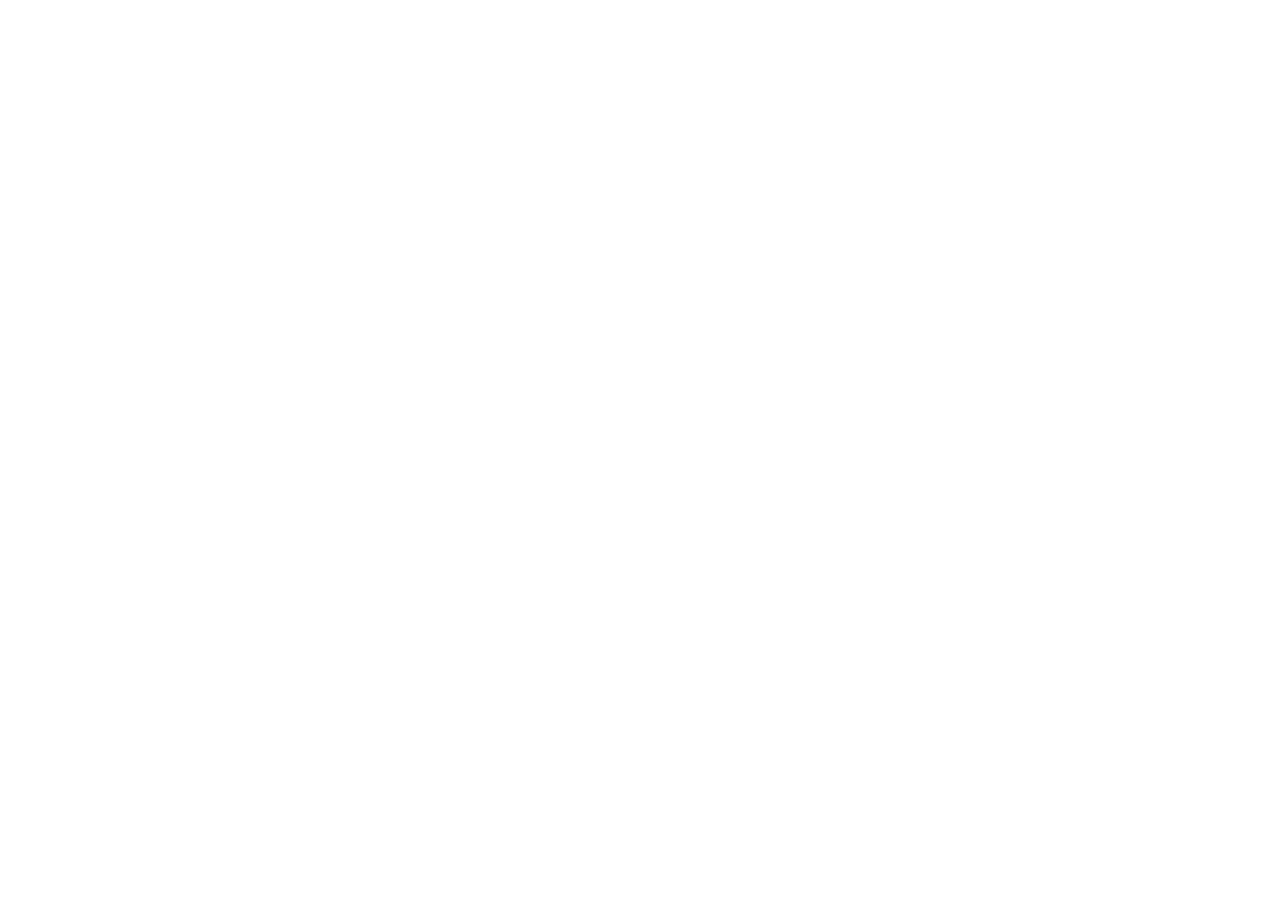
==== index.html @ f6dd2c83 "files" ====
<!DOCTYPE html>
<html lang="fr">

	<head>
		<meta charset="UTF-8" /><!-- Caractères européen -->
		<meta name="viewport" content="width=device-width, initial-scale=1.0" />
		<title>Tichef - ACCUEIL</title>
		<!--<link rel="icon" type="image/png" href="assets/favicon.png">-->
		<script src="https://kit.fontawesome.com/a05f885daf.js" crossorigin="anonymous"></script>
		<link rel="stylesheet" href="style.css" />
		<script src="app.js" defer></script>
	</head>
	
	<body>
	
	</body>
	
</html>
---- style.css ----
html {
    font-size: 62.5%;
  }
  * {
    margin: 0;
    padding: 0;
    box-sizing: border-box;
  }
  p {
    font-size: 1.6rem;
  }
  a {
    text-decoration: none;
  }
  li {
    list-style-type: none;
  }
  /* Debut Team Positionnement */
  .Rltv{
      position: relative;
  }
  .AbsltZindex1{
      position: absolute;
      top: 0;
      left: 0;
      z-index: 1;
  }
  .flex {
      display: flex;
  }
  .SpcBtwn{
      justify-content: space-between;
  }
  .SpcArnd{
      justify-content: space-around;
  }
  .AlgnItmCntr{
      align-items: center;
  }
  /* Fin Team positionnement */
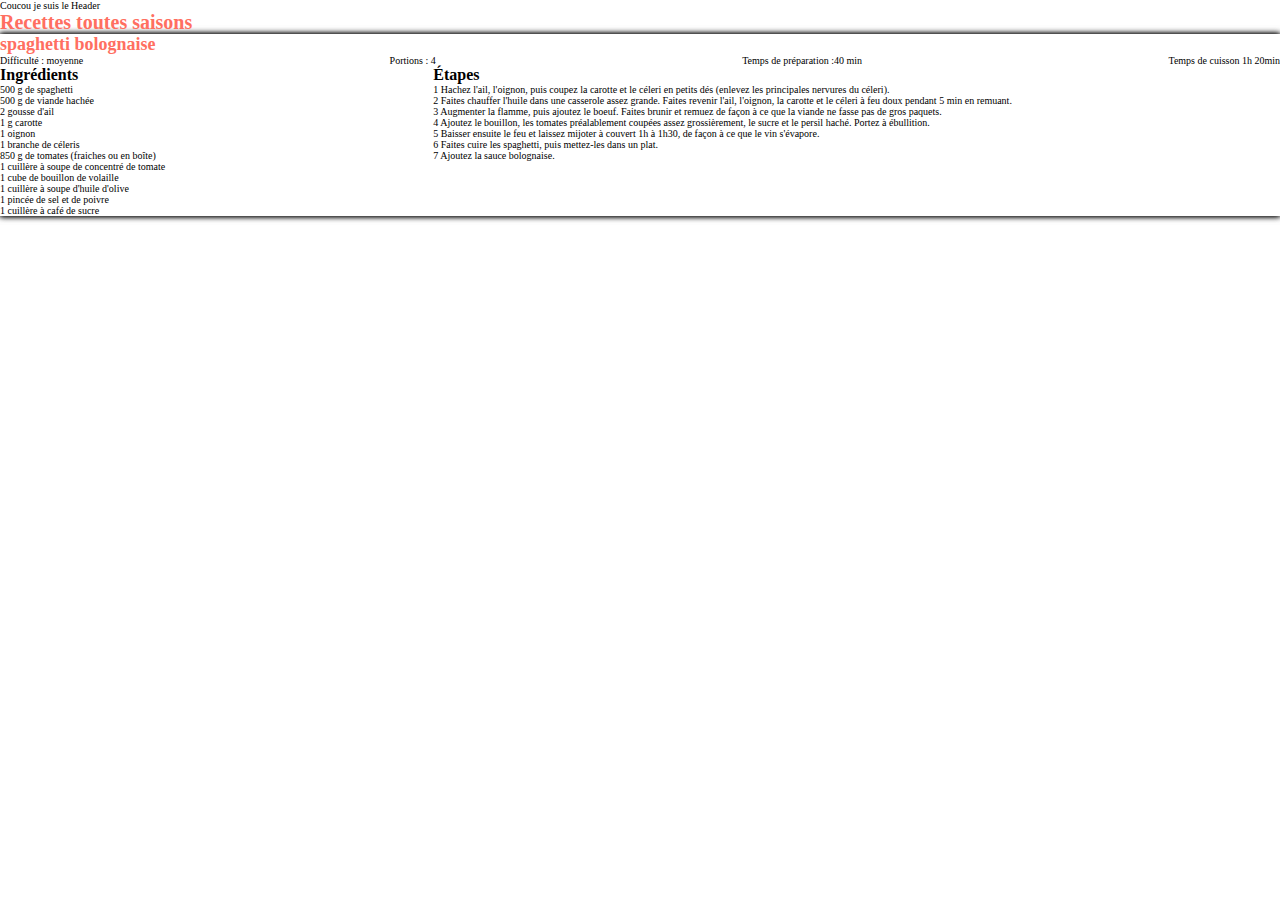
==== commit ab06e613: "Fin_Journee" ====
--- a/index.html
+++ b/index.html
@@ -1,18 +1,33 @@
 <!DOCTYPE html>
 <html lang="fr">
+  <head>
+    <meta charset="UTF-8" />
+    <!-- Caractères européen -->
+    <meta name="viewport" content="width=device-width, initial-scale=1.0" />
+    <title>Tichef - ACCUEIL</title>
+    <!--<link rel="icon" type="image/png" href="assets/favicon.png">-->
+    <script
+      src="https://kit.fontawesome.com/a05f885daf.js"
+      crossorigin="anonymous"
+    ></script>
+    <link rel="stylesheet" href="style.css" />
+    <script src="app.js" defer></script>
+  </head>
 
-	<head>
-		<meta charset="UTF-8" /><!-- Caractères européen -->
-		<meta name="viewport" content="width=device-width, initial-scale=1.0" />
-		<title>Tichef - ACCUEIL</title>
-		<!--<link rel="icon" type="image/png" href="assets/favicon.png">-->
-		<script src="https://kit.fontawesome.com/a05f885daf.js" crossorigin="anonymous"></script>
-		<link rel="stylesheet" href="style.css" />
-		<script src="app.js" defer></script>
-	</head>
-	
-	<body>
-	
-	</body>
-	
-</html>+  <body>
+    <header>Coucou je suis le Header</header>
+
+    <main>
+      <section>
+        <h2>Recettes toutes saisons</h2>
+        <!-- Mega div qui englobe toute la recette -->
+        <div class="BoxShdw" id="recipeMaker">
+
+          </div>
+
+      </section>
+    </main>
+  </body>
+</html>
+
+
--- a/style.css
+++ b/style.css
@@ -9,12 +9,36 @@
   p {
     font-size: 1.6rem;
   }
+  span {
+    font-weight: 800;
+    font-size: 1.6rem;
+  }
+  h2 {
+    font-size: 2rem;
+    color: #ff6f61;
+    font-weight: 800;
+  }
+  h3 {
+    color: #ff6f61;
+    font-size: 1.8rem;
+    font-weight: 800;
+  }
+  h4 {
+    font-size: 1.6rem;
+    font-weight: 800;
+  }
   a {
     text-decoration: none;
   }
   li {
     list-style-type: none;
   }
+  img {
+    max-width: 250px;
+    border-radius: 42px;
+  }
+
+
   /* Debut Team Positionnement */
   .Rltv{
       position: relative;
@@ -25,7 +49,10 @@
       left: 0;
       z-index: 1;
   }
-  .flex {
+  .Fxd{
+    position: fixed;
+  }
+  .Flex {
       display: flex;
   }
   .SpcBtwn{
@@ -37,4 +64,9 @@
   .AlgnItmCntr{
       align-items: center;
   }
-  /* Fin Team positionnement */+  /* Fin Team positionnement */
+
+/* Classes fonctionnelles de style */
+.BoxShdw {
+  box-shadow: 0px 0px 6px black;
+}